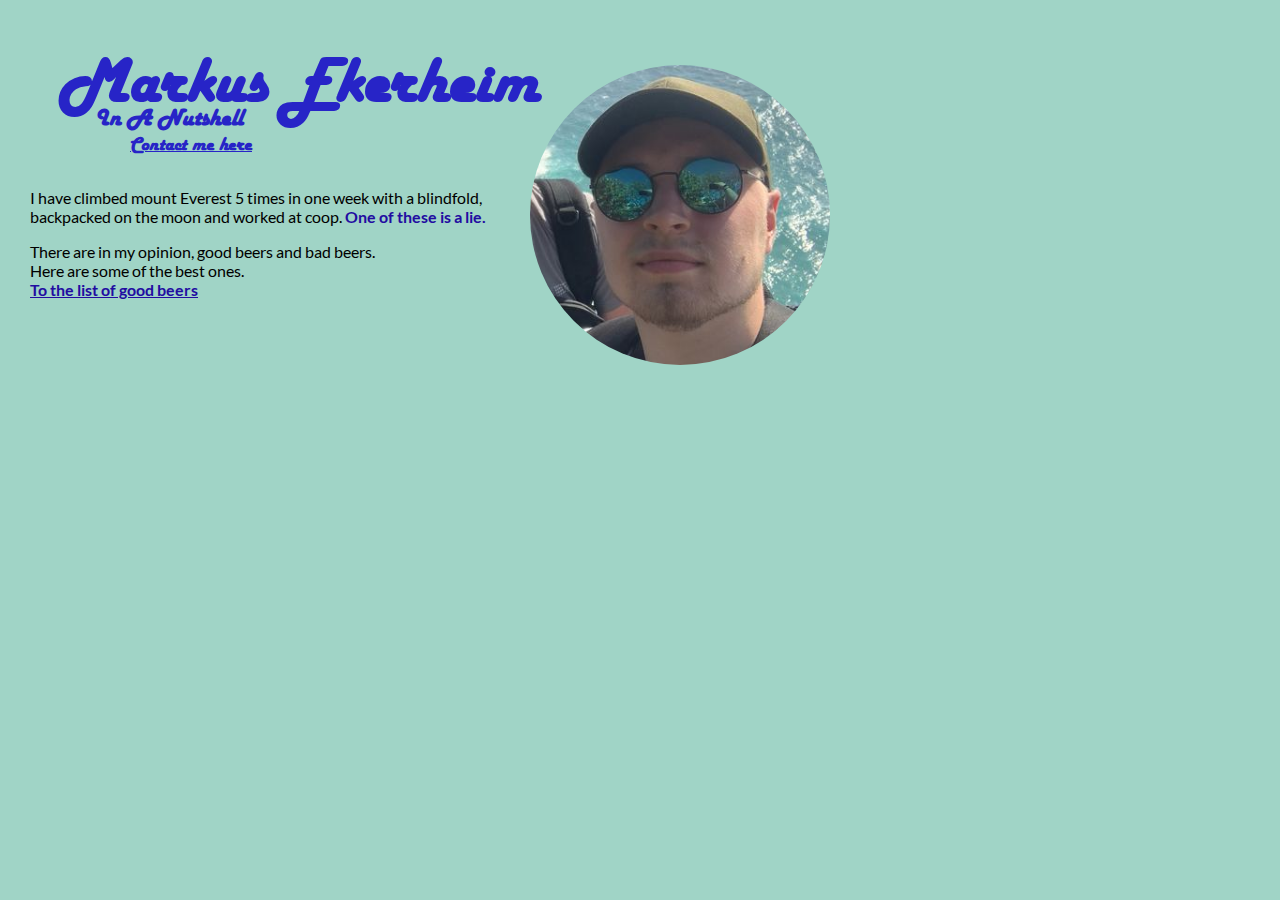
==== index.html @ 29e75a70 "change name" ====
<!DOCTYPE html>
<html lang="en">

<head>
    <meta charset="UTF-8">
    <meta name="viewport" content="width=device-width, initial-scale=1.0">
    <title>Page of me</title>
   <style>
    body{
        background-color: rgb(160, 212, 198);
        margin-left: 30px;
    }
    img{
        border-radius: 150px;
    }
   </style>
    <link rel="stylesheet" href="styles.css">
</head>
    <body>
     <header>
         <h1 class="blue">Markus Ekerheim</h1>
         <h2 class="blue">In A Nutshell</h2>
        <a href="contact-information.html"><h3><u class="contact-button" >Contact me here</u></h3></a> 
     </header>

     
<br>
<p>I have climbed mount Everest 5 times in one week with a blindfold,<br> backpacked on the moon and worked at coop.
<p2>One of these is a lie.</p2>
</p>  

   
<footer>
    <p>There are in my opinion, good beers and bad beers. <br>Here are some of the best ones. <br> <a class="blue" href="beer-list.html"><p2><u>To the list of good beers</u></p2></a></p>
</footer>
<img src="jag.jpg" width="300" height="300" > 
    </body>
</html>
---- styles.css ----
.blue   {
    color:rgb(39, 36, 199)
}

.blue-harlowsi{
    font-family: harlowsi;
    color: rgb(39, 36, 199)
}

/* Comment test*/


@font-face {
    font-family: firstfont;
    src: url(LATO-REGULAR.TTF);
}
@font-face {
    font-family: latobold;
    src: url(LATO-BOLD.TTF);
}

@font-face {
    font-family: harlowsi;
    src: url(HARLOWSI.TTF);
}

.font-fix{
    font-family: firstfont;
}

.font-bold{
    font-family: latobold;
    margin-left: 40px;
    margin-top: 0px;

}

.back-button{
    color: black;
    font-family: harlowsi;
    font-size: 30px;
    margin-top: -65px;
    margin-left: -50px;
    float: left;
    
}

.back-button-beer{
    color:black;
    font-family: harlowsi;
    font-size: 30px;
}

.contact-button{
    font-family: harlowsi;
    float: left;
    margin-top: -20px;
    margin-left: 100px;
    color:rgb(39, 36, 199)
    
}

.form-box{
    width: 200px;
    height: 100px;
}

h1{
    font-family: harlowsi;
    font-size: 65px;
    margin-left: 30px;
    
}
h2{
    font-family: harlowsi;
    margin-top: -65px;
    margin-left: 65px;
}
h3{
    font-family: latobold;
}
p{
    font-family: firstfont;
}
p2{
    font-family: latobold; color: #220ca1;
}
li{
    font-family: latobold;
    font-size: 30px;
}
a{
    font-family: firstfont;
}

figure{
    margin-left: 0;
}

img{
    float: inline-left;
    margin-left: 500px;
    margin-top: -250px;
}

.img-contact{
    height: 30px;
    width: 30px;
    float: left;
    margin-top: -3px;
    margin-left: -10px;
   
}

.beer-png{
    height: 170px;
    width: 170px;
    float: right;
    margin-right: 300px;
    margin-top: -210px;
}

.get-in-font{
    font-family: harlowsi;
    font-size: 65px;
    margin-left: -80px;
    
}
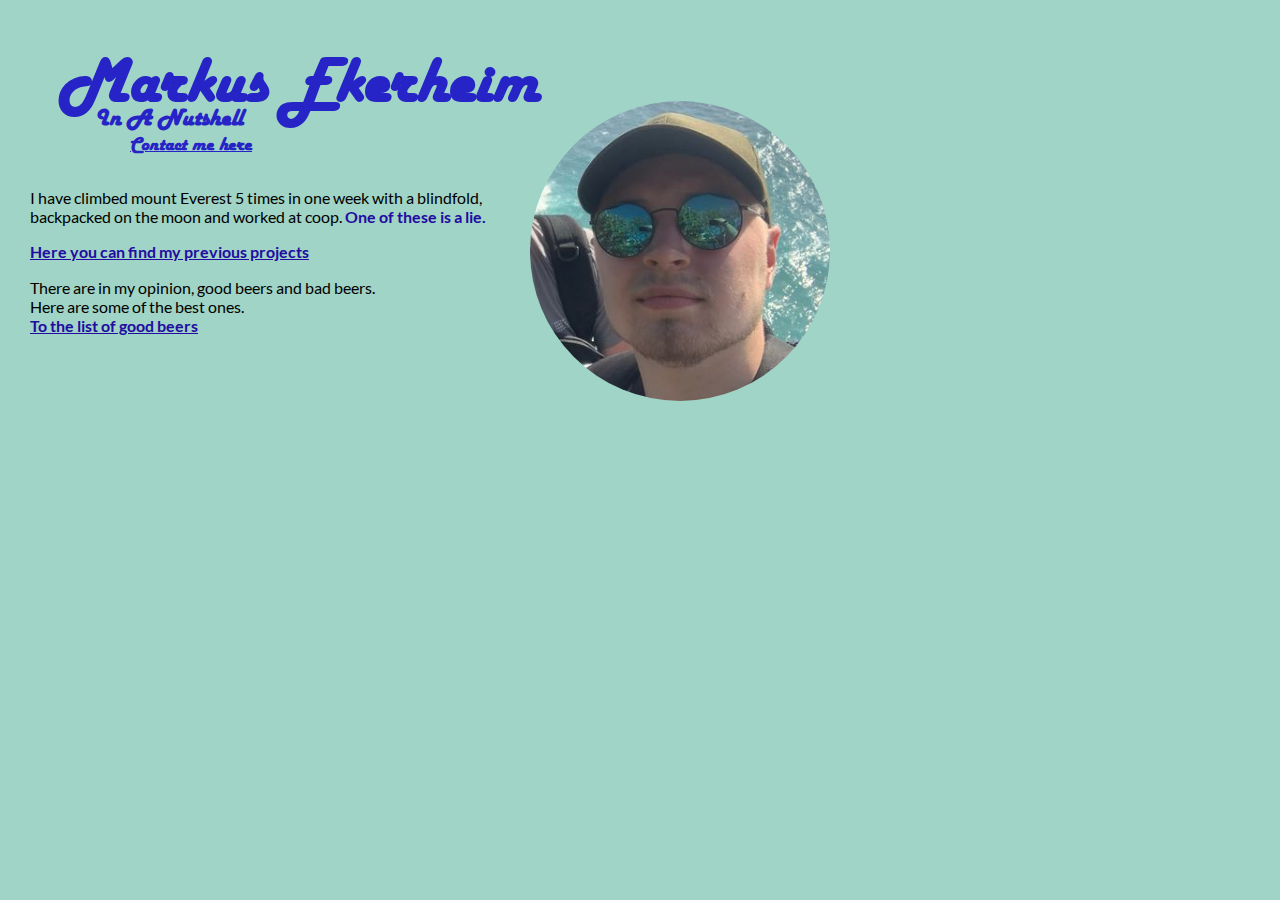
==== commit 6da70c58: "15-11 Responsive" ====
--- a/index.html
+++ b/index.html
@@ -21,7 +21,7 @@
      <header>
          <h1 class="blue">Markus Ekerheim</h1>
          <h2 class="blue">In A Nutshell</h2>
-        <a href="contact-information.html"><h3><u class="contact-button" >Contact me here</u></h3></a> 
+        <a href="contact.html"><h3><u class="contact-button" >Contact me here</u></h3></a> 
      </header>
 
      
@@ -29,11 +29,11 @@
 <p>I have climbed mount Everest 5 times in one week with a blindfold,<br> backpacked on the moon and worked at coop.
 <p2>One of these is a lie.</p2>
 </p>  
-
-   
+    <a href="projects.html" class="projects-button">Here you can find my previous projects</a>
+<br>   
 <footer>
     <p>There are in my opinion, good beers and bad beers. <br>Here are some of the best ones. <br> <a class="blue" href="beer-list.html"><p2><u>To the list of good beers</u></p2></a></p>
 </footer>
-<img src="jag.jpg" width="300" height="300" > 
+<img class="img-float" src="jag.jpg" width="300" height="300" > 
     </body>
 </html>--- a/styles.css
+++ b/styles.css
@@ -52,6 +52,21 @@
     font-size: 30px;
 }
 
+.back-button-projects{
+float: left;
+margin-left: 120px;
+margin-top: -60px;
+font-family: harlowsi;
+font-size: 30px;
+color: black;
+}
+
+.projects-button{
+    color:#220ca1;
+    font-family: latobold;
+    font-size: 30;
+}
+
 .contact-button{
     font-family: harlowsi;
     float: left;
@@ -92,13 +107,21 @@
 }
 a{
     font-family: firstfont;
+    color: black;
 }
 
 figure{
     margin-left: 0;
 }
 
-img{
+figcaption{
+    font-family: latobold;
+    font-size: 26px;
+}
+
+
+
+.img-float{
     float: inline-left;
     margin-left: 500px;
     margin-top: -250px;
@@ -111,6 +134,12 @@
     margin-top: -3px;
     margin-left: -10px;
    
+}
+
+.img-projects{
+   
+    height: 200px;
+    align-items: center;
 }
 
 .beer-png{
@@ -121,9 +150,84 @@
     margin-top: -210px;
 }
 
+
 .get-in-font{
     font-family: harlowsi;
     font-size: 65px;
     margin-left: -80px;
     
+}
+
+/* POLY CAT */
+.info-head{
+    margin-top: 30px;
+}
+
+.cat-body{
+    font-family: latobold;
+    font-size: 25px;
+    margin-right: 40px;
+    margin-top: -30px;
+    max-width: 1200px;
+}
+
+.back-button-cat{
+    font-family: harlowsi;
+    font-size: 40px;
+    color: black;
+    margin-left: 20px;
+}
+
+.cat-info-style{
+    margin: 30px;
+    padding: 30px;
+    float: left;
+    width: 500px;
+}
+
+
+
+
+
+.project-container{
+    display: grid;
+    grid-template-columns: 1fr 1fr 1fr;
+}
+
+.project-container-2{
+    display: grid;
+    grid-template-columns: 1fr 1fr;
+    margin-left: 130px;
+    align-content: center;
+}
+
+@media screen and (max-width: 1000px){
+
+   
+    .project-container{
+        display: inline;
+       
+        text-align: center;
+    }
+
+    .project-container-2{
+        display: inline;
+        text-align: center;
+    }
+
+    .img-float
+  
+}
+
+
+@media screen and (max-width: 1230px) {
+    
+    .cat-info-style{
+        float: none;
+    }
+
+    .cat-body{
+        max-width: 630px;
+    }
+    
 }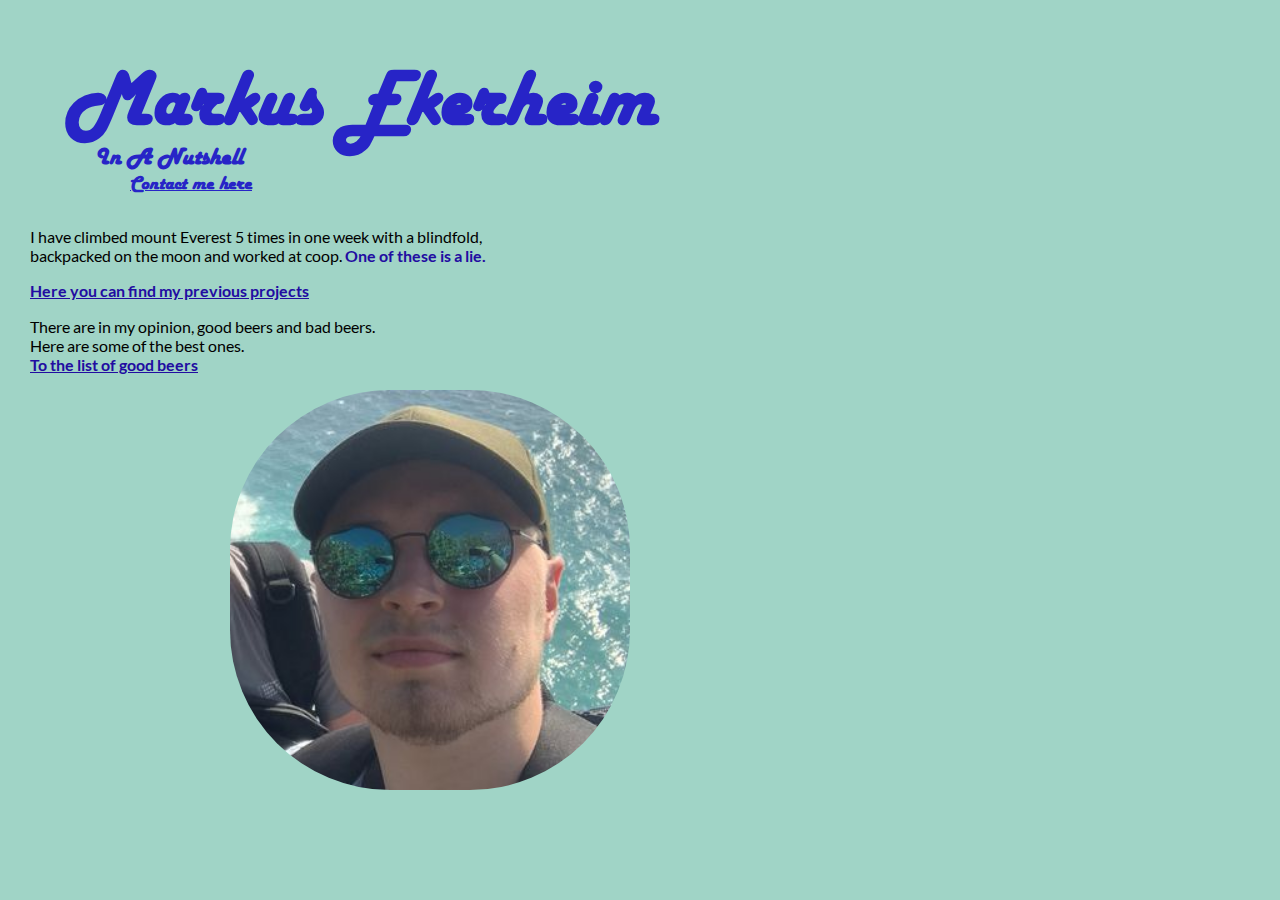
==== commit 0a57a6d8: "animation" ====
--- a/index.html
+++ b/index.html
@@ -34,6 +34,6 @@
 <footer>
     <p>There are in my opinion, good beers and bad beers. <br>Here are some of the best ones. <br> <a class="blue" href="beer-list.html"><p2><u>To the list of good beers</u></p2></a></p>
 </footer>
-<img class="img-float" src="jag.jpg" width="300" height="300" > 
+<img class="animation" src="pics/jag.jpg" width="300" height="300" > 
     </body>
 </html>--- a/styles.css
+++ b/styles.css
@@ -1,28 +1,20 @@
 
-.blue   {
-    color:rgb(39, 36, 199)
-}
-
-.blue-harlowsi{
-    font-family: harlowsi;
-    color: rgb(39, 36, 199)
-}
-
-/* Comment test*/
+
+/* Fonts */
 
 
 @font-face {
     font-family: firstfont;
-    src: url(LATO-REGULAR.TTF);
+    src: url(fonts/LATO-REGULAR.TTF);
 }
 @font-face {
     font-family: latobold;
-    src: url(LATO-BOLD.TTF);
+    src: url(fonts/LATO-BOLD.TTF);
 }
 
 @font-face {
     font-family: harlowsi;
-    src: url(HARLOWSI.TTF);
+    src: url(fonts/HARLOWSI.TTF);
 }
 
 .font-fix{
@@ -35,6 +27,8 @@
     margin-top: 0px;
 
 }
+
+/* Buttons */
 
 .back-button{
     color: black;
@@ -76,15 +70,35 @@
     
 }
 
+/* General classes */
+
+.blue   {
+    color:rgb(39, 36, 199)
+}
+
+.blue-harlowsi{
+    font-family: harlowsi;
+    color: rgb(39, 36, 199)
+}
+
 .form-box{
     width: 200px;
     height: 100px;
 }
 
+.get-in-font{
+    font-family: harlowsi;
+    font-size: 65px;
+    margin-left: -80px;
+    
+}
+
+/* Elements */
+
 h1{
     font-family: harlowsi;
-    font-size: 65px;
-    margin-left: 30px;
+    font-size: 5rem;
+    margin-left: 3%;
     
 }
 h2{
@@ -108,10 +122,11 @@
 a{
     font-family: firstfont;
     color: black;
+   
 }
 
 figure{
-    margin-left: 0;
+    margin: 0;
 }
 
 figcaption{
@@ -119,7 +134,7 @@
     font-size: 26px;
 }
 
-
+/* Img classes */
 
 .img-float{
     float: inline-left;
@@ -138,8 +153,11 @@
 
 .img-projects{
    
-    height: 200px;
-    align-items: center;
+    height: auto;
+    max-width: 100%;
+    display: block;
+    margin: 3%;
+    
 }
 
 .beer-png{
@@ -151,12 +169,7 @@
 }
 
 
-.get-in-font{
-    font-family: harlowsi;
-    font-size: 65px;
-    margin-left: -80px;
-    
-}
+
 
 /* POLY CAT */
 .info-head{
@@ -166,7 +179,7 @@
 .cat-body{
     font-family: latobold;
     font-size: 25px;
-    margin-right: 40px;
+    margin-right: -40px;
     margin-top: -30px;
     max-width: 1200px;
 }
@@ -182,41 +195,54 @@
     margin: 30px;
     padding: 30px;
     float: left;
-    width: 500px;
-}
-
-
-
-
+    width: 50%;
+}
+
+/* Animation styling */
+
+.animation{
+    width: 400px;
+    height: 400px;
+    margin-left: 200px;
+    border-radius: 40%;
+    animation-name: shake;
+    animation-duration: 1s;
+}
+
+@keyframes shake {
+    35%{
+        transform: scale(1.2);
+    }
+
+    40%{
+        transform: rotate(-20deg) scale(1.2);
+    }
+
+    50%{
+        transform: rotate(20deg) scale(1.2);
+    }
+}
+
+
+/* Container and media queries */
 
 .project-container{
     display: grid;
     grid-template-columns: 1fr 1fr 1fr;
-}
-
-.project-container-2{
-    display: grid;
-    grid-template-columns: 1fr 1fr;
-    margin-left: 130px;
-    align-content: center;
+    grid-template-rows: 1fr 1fr;
+    grid-gap: 5%;
+    box-sizing: border-box;
+    align-items: start;
+    margin-right: 7%;
 }
 
 @media screen and (max-width: 1000px){
-
-   
-    .project-container{
-        display: inline;
-       
+    .project-container {
+        display: grid;
+        grid-template-columns: 1fr;
+        grid-template-rows: 1fr 1fr 1fr;
         text-align: center;
     }
-
-    .project-container-2{
-        display: inline;
-        text-align: center;
-    }
-
-    .img-float
-  
 }
 
 
@@ -224,10 +250,31 @@
     
     .cat-info-style{
         float: none;
+        width: 90%;
     }
 
     .cat-body{
         max-width: 630px;
     }
     
+}
+
+@media screen  and (max-width: 440px) {
+    .cat-body{
+        margin-right: -100px;
+    }
+
+    .img-float{
+        margin-right: 80px;
+        margin-left: -80px;
+    }
+}
+
+@media screen and (max-width: 800px) {
+    .animation{
+        width: 40%;
+        height: 40%;
+        margin-left: 50px;
+    }
+    
 }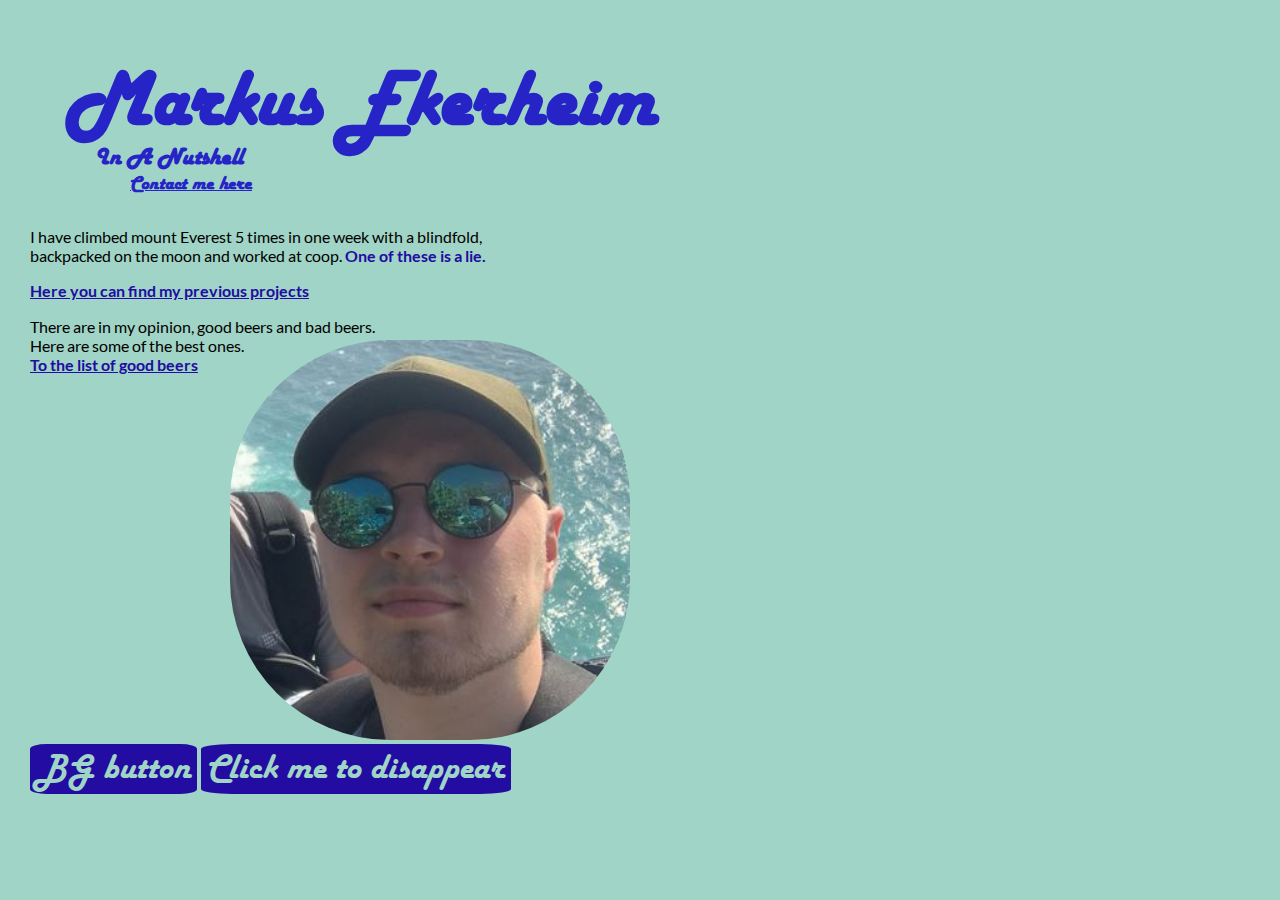
==== commit 9f19fde8: "Interactive" ====
--- a/index.html
+++ b/index.html
@@ -6,6 +6,7 @@
     <meta charset="UTF-8">
     <meta name="viewport" content="width=device-width, initial-scale=1.0">
     <title>Page of me</title>
+    <script src="script.js" defer></script>
    <style>
     body{
         background-color: rgb(160, 212, 198);
@@ -34,6 +35,14 @@
 <footer>
     <p>There are in my opinion, good beers and bad beers. <br>Here are some of the best ones. <br> <a class="blue" href="beer-list.html"><p2><u>To the list of good beers</u></p2></a></p>
 </footer>
-<img class="animation" src="pics/jag.jpg" width="300" height="300" > 
+
+<img class="animation" src="pics/jag.jpg" alt="Rolling Image" id="rollingImage" width="300" height="300">
+
+<br>
+<button class="home-button" id="big-button"> BG button </button>
+
+
+<button class="home-button" id="disappearButton">Click me to disappear</button>
+
     </body>
 </html>--- a/styles.css
+++ b/styles.css
@@ -81,10 +81,8 @@
     color: rgb(39, 36, 199)
 }
 
-.form-box{
-    width: 200px;
-    height: 100px;
-}
+
+
 
 .get-in-font{
     font-family: harlowsi;
@@ -92,6 +90,39 @@
     margin-left: -80px;
     
 }
+
+.form-box{
+    width: 60px;
+    height: 20px;
+    margin: 3px;
+    margin-left: -50px;
+    border: none;
+    color: rgb(255, 142, 142);
+    background-color: ;
+}
+
+.touch-button{
+    font-family: harlowsi;
+    color: rgb(255, 142, 142);
+    background-color: black;
+    margin: 3px;
+    border: none;
+    margin-left: -50px;
+    cursor: pointer;
+}
+
+.home-button{
+    background-color: #220ca1;
+
+    font-family: harlowsi;
+    font-size: 36px;
+    color: rgb(160, 212, 198);
+    height: 50px;
+    border: none;
+    cursor: pointer;
+    border-radius: 10%;
+}
+
 
 /* Elements */
 
@@ -204,24 +235,26 @@
     width: 400px;
     height: 400px;
     margin-left: 200px;
+    margin-top: -50px;
     border-radius: 40%;
-    animation-name: shake;
-    animation-duration: 1s;
-}
-
-@keyframes shake {
-    35%{
-        transform: scale(1.2);
-    }
-
-    40%{
-        transform: rotate(-20deg) scale(1.2);
-    }
-
-    50%{
-        transform: rotate(20deg) scale(1.2);
-    }
-}
+    animation-name: roll;
+    animation-duration: 3s;
+    animation-delay: 1s;
+ 
+}
+
+@keyframes roll {
+    0% {
+        transform: translateX(0) rotate(0deg);
+      }
+      50% {
+        transform: translateX(300px) rotate(180deg);
+      }
+      100% {
+        transform: translateX(0) rotate(0deg);
+      }
+
+    }
 
 
 /* Container and media queries */
